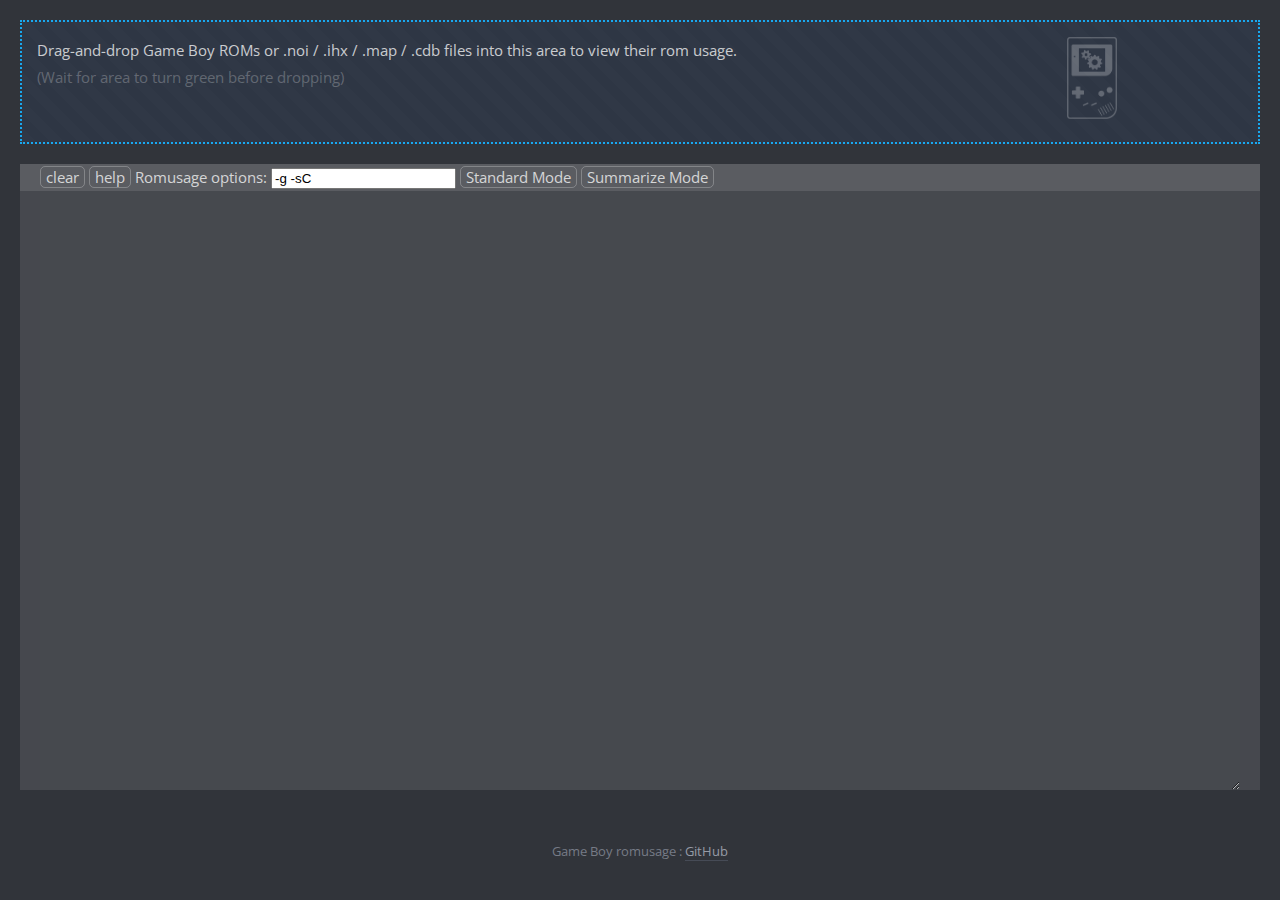
==== index.html @ 5c3829fe "web: move index to root since only root or docs are publishable" ====
<!DOCTYPE html>
<html>
<head>

    <title>Game Boy romusage</title>

    <meta http-equiv="content-Type" content="text/html; charset=UTF-8"/>
    <meta name="description" content="Game Boy romusage"/>
    <meta name="keywords" content="romusage game boy gameboy gbdk zgb gbstudio .gb .gbc"/>

    <meta name="viewport" content="width=device-width, initial-scale=1.0, maximum-scale=1.0, user-scalable=0"/>

    <link rel="shortcut icon" href="./web/images/favicon.png"  type="image/png" sizes="16x16"/>
    <link rel="shortcut icon" href="./web/images/icon_192.png" type="image/png" sizes="192x192"/>

    <link type="text/css" rel="stylesheet" href="./web/style/style.css" media="all"/>

    <script type="text/javascript" src="./web/js/wasm_interface.js"></script>
    <script type="text/javascript" src="./web/romusage_web.js"></script>

    <script type="text/javascript" src="./web/js/display.js"></script>
    <script type="text/javascript" src="./web/js/file_io.js"></script>


</head>

<!-- Clear Output Text on Reload -->
<body onreset="setInfoText('');" onload="setInfoText('');">

    <!-- <div id="column"> -->
    <div class="box">
        <div class="box-container">

            <!-- Drag and drop area -->
            <div class="file_drop_zone row header"
                 id="file_drop_zone"
                 ondrop="dropFileHandler.call(this, event);"
                 ondragover="dragOverHandler.call(this, event);"
                 ondragleave="dragLeaveHandler.call(this, event)">
                <div class="usage_area">
                    Drag-and-drop Game Boy ROMs or .noi / .ihx / .map / .cdb files into this area to view their rom usage.
                    <div class="drop_delay_note">(Wait for area to turn green before dropping)</div>
                </div>
                <div class="gb_image">
                    <img src="./web/images/icon_gb_200.png" />
                </div>
            </div>

            <!-- Text output area -->
            <div class="info_area info_header row header">
                <span class="info_header_text info_button" onclick="setInfoText('');" >clear</span>
                <span class="info_header_text info_button" onclick="romusageShowHelp();" >help</span>
                <span class="info_header_args"> Romusage options: <input name="romusage_args" id="romusage_args" value="-g -sC">

                <span class="info_header_text info_button" onclick="document.getElementById('romusage_args').value='-g -sC';" >Standard Mode</span>
                <span class="info_header_text info_button" onclick="document.getElementById('romusage_args').value='-g -sC -B';" >Summarize Mode</span>
            </div>
            <div class="info_area info_body row content">
                <!-- contenteditable -->
                <textarea id="info_area_text" class="info_text"></textarea>
            </div>



        <footer class="row footer">
            Game Boy romusage :
            <a href="https://github.com/bbbbbr/romusage/" target="_blank">GitHub</a>
        </footer>

        </div>
    </div>
</body>
</html>
---- web/style/style.css ----
/* 
This is free and unencumbered software released into the public domain.
For more information, please refer to <https://unlicense.org>
bbbbbr 2025
*/


@import url('https://fonts.googleapis.com/css?family=Open+Sans:400,700');


body{
	margin:0;
	font:15px 'Open Sans',sans-serif;
	cursor:default;
	line-height:1.8;
	background-color:#31343a;
	color:#3c3c3c;
}


.dragdrop_ready {
    background-color: rgba(128,255,128, 0.25) !important;
    border:2px dotted rgba(128,255,128) !important;
}

.file_drop_zone {
    border:2px dotted #18a9f0;
    padding:15px;
    margin:20px;
    justify-content: center;

    color:rgba(255,255,255,0.75);

    background-color:rgba(0, 92, 255,0.05);
    background-image: repeating-linear-gradient(45deg, rgba(255,255,255,0.01), rgba(255,255,255,0.01) 10px, rgba(255,255,255,0.0) 10px, rgba(255,255,255,0.0) 20px);
}

.drop_delay_note {
    color:rgba(255,255,255,0.25);
}

.usage_area {
    width: 75%;
    float: left;
}

.gb_image {
    text-align:center;
    opacity:0.25;
    margin-top:0px;

    width: 25%;
    float: left;    
}

.gb_image > img {
    width: 50px;
}


.info_header_text {
    padding-left: 5px;
    padding-right: 5px;
    margin-top: 5px;
    margin-bottom: 5px;    
}

.info_header_label {
}

.info_button {
    border: 1px solid rgba(255,255,255,0.25);
    border-radius: 5px;
 }

 .info_button:hover {
    background:rgba(0,0,0,0.25);
}

.info_area {
    margin-left:20px;
    margin-right:20px;

    padding-left:20px;
    padding-right:20px;

    color:rgba(255,255,255,0.75);
}

.info_header {
    background: rgba(255,255,255,0.20);
}

.info_body {
    background: rgba(255,255,255,0.10);
}

.info_text {
    
    padding: 0px;
    border-style: none;
    background-color: rgb(70, 73, 78);
    color:rgba(255,255,255,0.65);

    width:100%;
    height:100%;
    overflow-x: scroll;
    overflow-y: scroll;
    text-wrap-mode: nowrap;
}

.info_text:focus {
     outline:none;
}



html, body {
    height:100%;
}
.box {
  display: flex;
  flex-flow: column;
  height: 100%;
}
.box .row {
}
.box .row.header {
  flex: 0 1 auto;
}
.box .row.content {
  flex: 1 1 auto;
}
.box .row.footer {
  flex: 0 1 40px;
}
.box-container {
  display: contents;
}

header {
    padding: 1% 0 4%;
}
header h1 {
    display:none;
}
footer {
    padding: 50px 0 20px;
}
#wrapper {
    flex-basis:100%
}


header{text-align:center}

footer{
	text-align:center;
	color:#767b86;
	font-size:85%;
}
footer a{
	color:#969ba6;
	text-decoration:none;
	border-bottom:1px solid #464b56;
}
footer a:hover{
	color:white;
	border-color:#41d5ff;
}
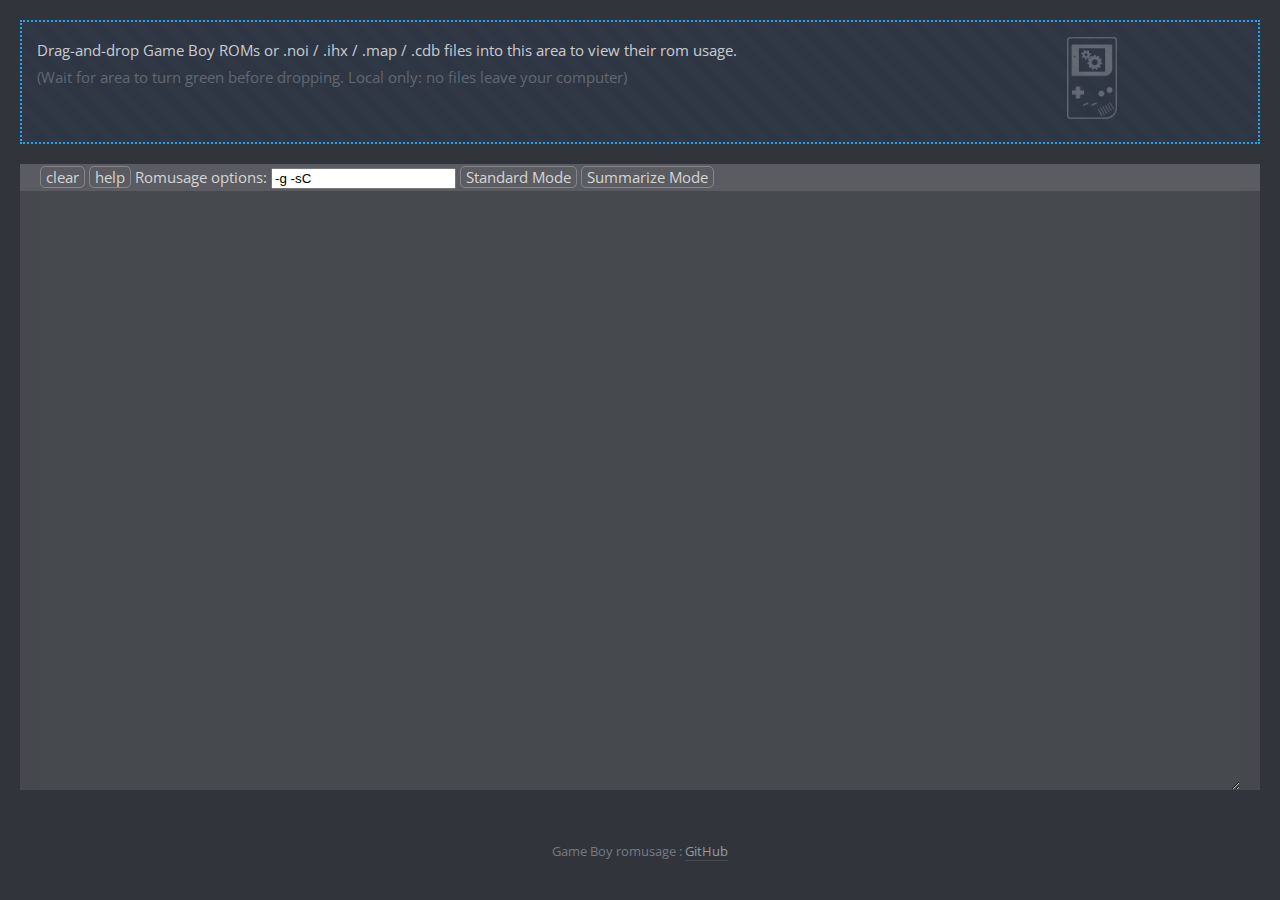
==== commit 3d6c997d: "Web: update page title, note about local only" ====
--- a/index.html
+++ b/index.html
@@ -5,7 +5,7 @@
     <title>Game Boy romusage</title>
 
     <meta http-equiv="content-Type" content="text/html; charset=UTF-8"/>
-    <meta name="description" content="Game Boy romusage"/>
+    <meta name="description" content="Romusage Web (Game Boy)"/>
     <meta name="keywords" content="romusage game boy gameboy gbdk zgb gbstudio .gb .gbc"/>
 
     <meta name="viewport" content="width=device-width, initial-scale=1.0, maximum-scale=1.0, user-scalable=0"/>
@@ -39,7 +39,7 @@
                  ondragleave="dragLeaveHandler.call(this, event)">
                 <div class="usage_area">
                     Drag-and-drop Game Boy ROMs or .noi / .ihx / .map / .cdb files into this area to view their rom usage.
-                    <div class="drop_delay_note">(Wait for area to turn green before dropping)</div>
+                    <div class="drop_delay_note">(Wait for area to turn green before dropping. Local only: no files leave your computer)</div>
                 </div>
                 <div class="gb_image">
                     <img src="./web/images/icon_gb_200.png" />
